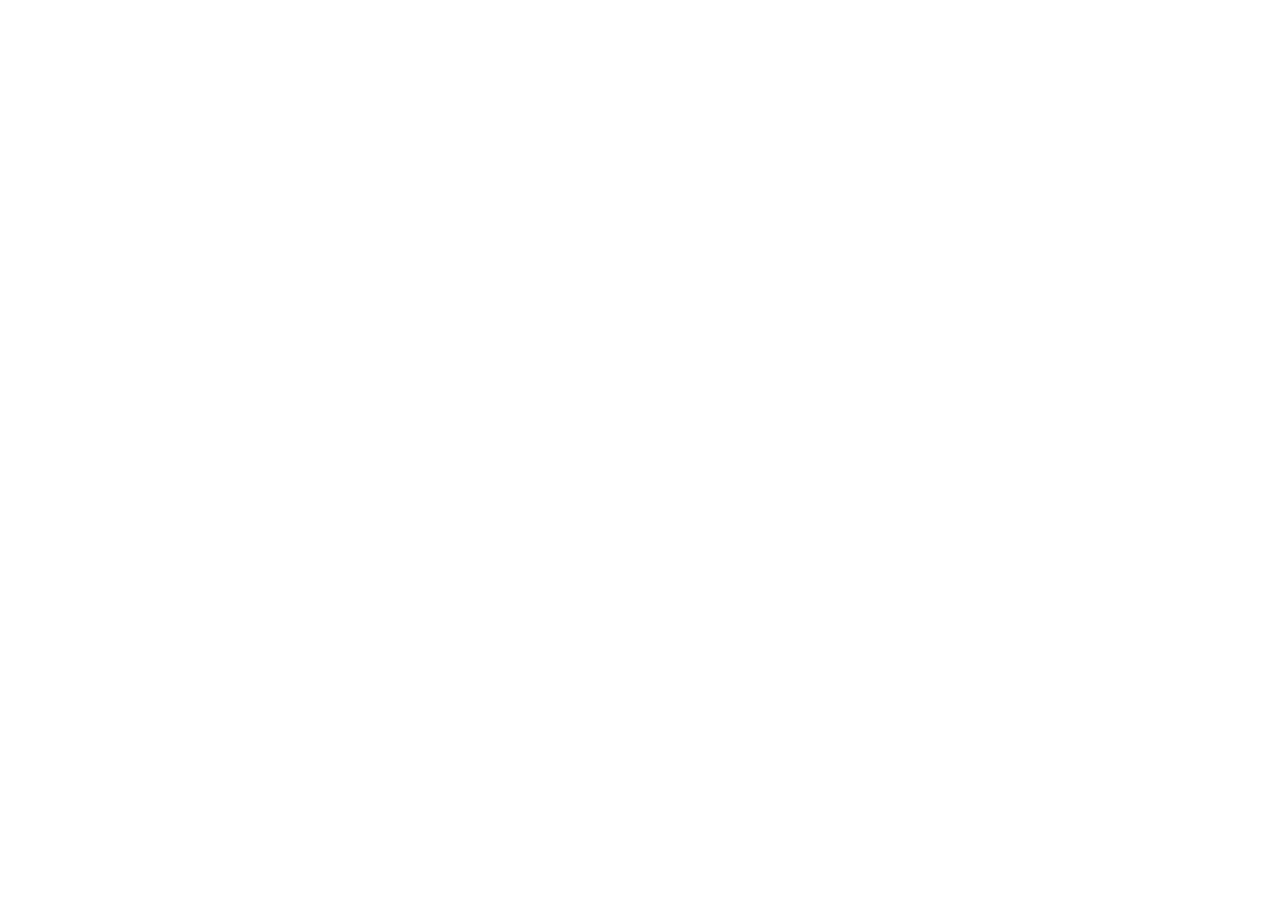
==== index.html @ 5168dfb3 "Add files via upload" ====
<!DOCTYPE html>
<html lang="ko">
<head>
<meta charset="UTF-8">
<meta name="viewport" content="width=device-width, initial-scale=1.0">
<title>지율 · Portfolio</title>
<link rel="preconnect" href="https://fonts.googleapis.com">
<link rel="preconnect" href="https://fonts.gstatic.com" crossorigin>
<link href="https://fonts.googleapis.com/css2?family=Gothic+A1:wght@300;400;500;600;700;800&display=swap" rel="stylesheet">
<link rel="stylesheet" href="./assets/styles.css">
</head>
<body>
  <div id="app"></div>
  <script type="module" src="./assets/main-public.js"></script>
</body>
</html>
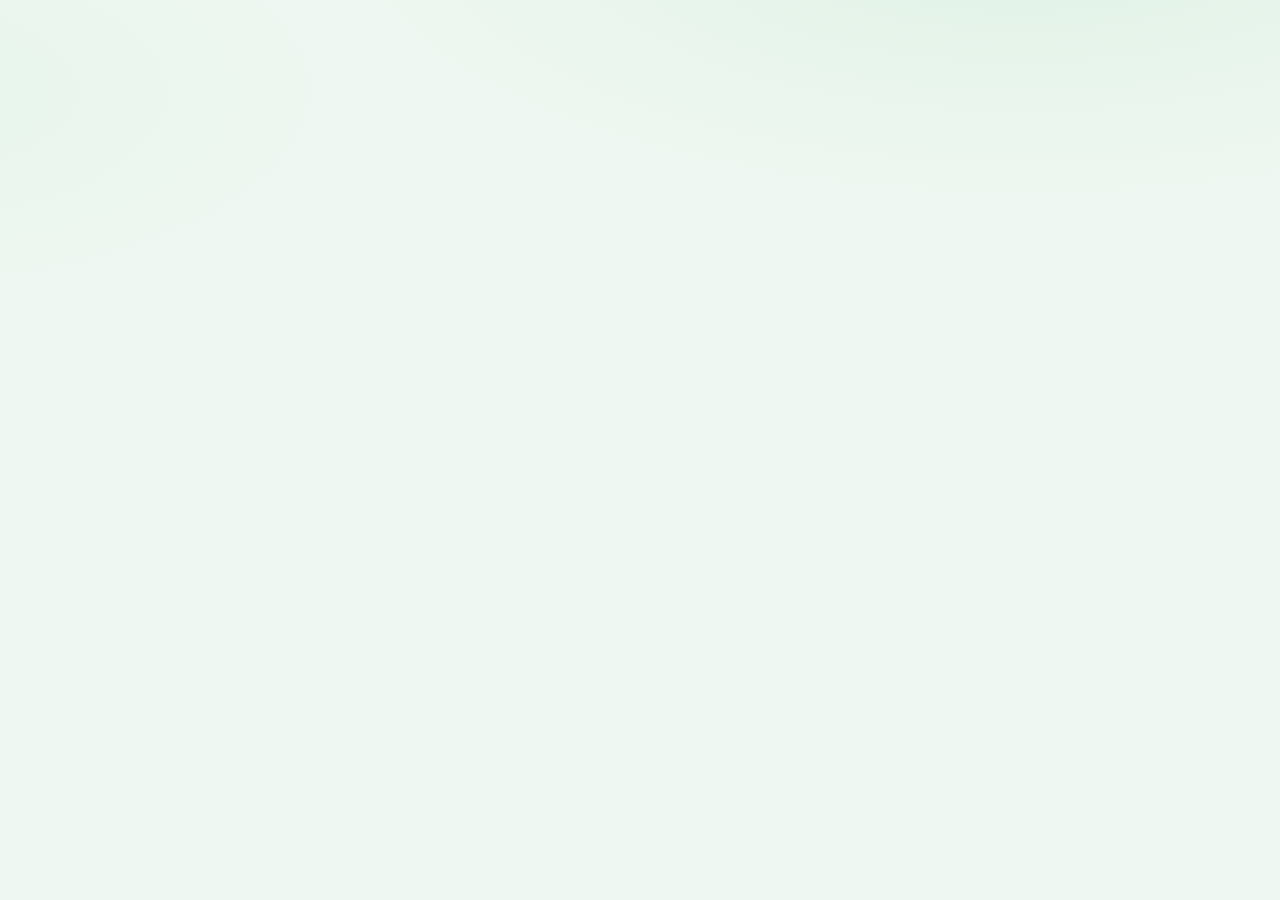
==== commit 80a666d1: "Update index.html" ====
--- a/index.html
+++ b/index.html
@@ -7,10 +7,10 @@
 <link rel="preconnect" href="https://fonts.googleapis.com">
 <link rel="preconnect" href="https://fonts.gstatic.com" crossorigin>
 <link href="https://fonts.googleapis.com/css2?family=Gothic+A1:wght@300;400;500;600;700;800&display=swap" rel="stylesheet">
-<link rel="stylesheet" href="./assets/styles.css">
+<link rel="stylesheet" href="./assets/styles.css?v=3">
 </head>
 <body>
   <div id="app"></div>
-  <script type="module" src="./assets/main-public.js"></script>
+  <script type="module" src="./assets/main-public.js?v=3"></script>
 </body>
 </html>
--- a/assets/styles.css
+++ b/assets/styles.css
@@ -0,0 +1,325 @@
+:root{
+  --bg:#eef7f1;
+  --surface:#ffffff;
+  --surface-soft:#f5fbf7;
+  --green:#54a97a;
+  --green-lt:#74c497;
+  --green-deep:#2f8055;
+  --green-ink:#276646;
+  --green-soft:#e6f4ec;
+  --green-soft-2:#d8eede;
+  --ink:#2b3a31;
+  --muted:#7f9187;
+  --line:#dbebe1;
+  --line-soft:#e8f2ec;
+  --warn:#e07a5f;
+  --nav-h:66px;
+  --maxw:1180px;
+  --shadow-sm:0 3px 10px rgba(47,128,85,.07);
+  --shadow-md:0 12px 28px rgba(47,128,85,.10), 0 3px 8px rgba(47,128,85,.05);
+  --shadow-lg:0 22px 46px rgba(47,128,85,.16), 0 6px 14px rgba(47,128,85,.07);
+  --glow:inset 0 1px 0 rgba(255,255,255,.55);
+}
+*{box-sizing:border-box;margin:0;padding:0}
+html{-webkit-text-size-adjust:100%}
+body{
+  font-family:"Gothic A1",system-ui,sans-serif;
+  background:
+    radial-gradient(1200px 500px at 80% -10%, #e0f2e6 0%, transparent 60%),
+    radial-gradient(900px 400px at -10% 10%, #e6f5ec 0%, transparent 55%),
+    var(--bg);
+  background-attachment:fixed;
+  color:var(--ink);line-height:1.6;font-size:16px;
+  -webkit-font-smoothing:antialiased;padding-top:var(--nav-h);
+}
+a{color:inherit;text-decoration:none}
+button{font-family:inherit;cursor:pointer;border:none;background:none;color:inherit}
+img{max-width:100%;display:block}
+:focus-visible{outline:2px solid var(--green);outline-offset:3px;border-radius:4px}
+.wrap{max-width:var(--maxw);margin:0 auto;padding:0 28px}
+
+/* ---------------- NAV ---------------- */
+header.nav{position:fixed;top:0;left:0;right:0;height:var(--nav-h);z-index:100;
+  background:rgba(255,255,255,.72);backdrop-filter:blur(14px) saturate(1.4);
+  -webkit-backdrop-filter:blur(14px) saturate(1.4);
+  box-shadow:0 4px 20px rgba(47,128,85,.07);border-bottom:1px solid var(--line-soft)}
+.nav-inner{max-width:var(--maxw);margin:0 auto;padding:0 28px;height:100%;
+  display:flex;align-items:center;justify-content:space-between;gap:22px}
+.brand{display:flex;align-items:center;gap:11px;white-space:nowrap}
+.brand .mark{width:36px;height:36px;border-radius:12px;display:grid;place-items:center;
+  color:#fff;font-weight:800;font-size:18px;
+  background:linear-gradient(155deg,var(--green-lt),var(--green-deep));
+  box-shadow:0 6px 14px rgba(47,128,85,.30),var(--glow)}
+.brand .txt{font-weight:800;font-size:19px;letter-spacing:-.01em;color:var(--green-ink)}
+.brand .txt small{display:block;font-size:9px;font-weight:700;letter-spacing:.18em;
+  color:var(--green);margin-top:-3px}
+nav.menu{display:flex;align-items:center;gap:4px}
+.menu-item{position:relative}
+.menu-link{display:flex;align-items:center;gap:5px;padding:9px 15px;border-radius:999px;
+  font-size:14px;font-weight:600;color:var(--muted);transition:.16s}
+.menu-link:hover{color:var(--green-deep);background:var(--green-soft)}
+.menu-link.active{color:#fff;background:linear-gradient(180deg,var(--green-lt),var(--green));
+  box-shadow:0 6px 14px rgba(47,128,85,.28),var(--glow)}
+.menu-link .caret{font-size:9px;opacity:.7}
+.submenu{position:absolute;top:calc(100% + 10px);left:50%;transform:translateX(-50%) translateY(-6px);
+  min-width:186px;background:var(--surface);border:1px solid var(--line);border-radius:16px;
+  padding:8px;box-shadow:var(--shadow-lg);opacity:0;visibility:hidden;transition:.18s}
+.submenu::before{content:"";position:absolute;top:-6px;left:50%;transform:translateX(-50%) rotate(45deg);
+  width:12px;height:12px;background:var(--surface);border-left:1px solid var(--line);border-top:1px solid var(--line)}
+.menu-item:hover .submenu,.menu-item:focus-within .submenu{opacity:1;visibility:visible;transform:translateX(-50%)}
+.menu-item:last-child .submenu{left:auto;right:0;transform:translateY(-6px)}
+.menu-item:last-child .submenu::before{left:auto;right:22px;transform:rotate(45deg)}
+.menu-item:last-child:hover .submenu,.menu-item:last-child:focus-within .submenu{transform:none}
+.submenu a{display:block;padding:9px 13px;border-radius:10px;font-size:13.5px;font-weight:500;color:var(--muted)}
+.submenu a:hover{color:var(--green-deep);background:var(--green-soft)}
+.nav-toggle{display:none;font-size:24px;padding:6px 8px;border-radius:10px;color:var(--green-deep)}
+
+/* ---------------- SHARED ---------------- */
+main{min-height:calc(100vh - var(--nav-h) - 120px)}
+.view{padding:0 0 90px}
+@media(prefers-reduced-motion:no-preference){
+  .anim{animation:rise .55s cubic-bezier(.2,.75,.25,1) both}
+  @keyframes rise{from{opacity:0;transform:translateY(16px)}to{opacity:1;transform:none}}
+}
+.badge-pill{display:inline-flex;align-items:center;gap:7px;padding:8px 18px;border-radius:999px;
+  font-size:12px;font-weight:700;letter-spacing:.12em;color:#fff;
+  background:linear-gradient(180deg,var(--green-lt),var(--green));
+  box-shadow:0 8px 18px rgba(47,128,85,.30),var(--glow)}
+.chip{display:inline-flex;align-items:center;padding:8px 16px;border-radius:999px;
+  font-size:13px;font-weight:600;color:var(--green-deep);background:var(--green-soft);
+  border:1px solid var(--green-soft-2);box-shadow:inset 0 1px 0 rgba(255,255,255,.6)}
+a.chip{transition:.16s}a.chip:hover{background:var(--green-soft-2);transform:translateY(-1px)}
+
+.sec-head{display:flex;align-items:flex-end;justify-content:space-between;gap:20px;
+  padding:0 0 24px;flex-wrap:wrap}
+.sec-head .lt{display:flex;align-items:center;gap:12px}
+.sec-head .bar{width:5px;height:26px;border-radius:3px;
+  background:linear-gradient(180deg,var(--green-lt),var(--green-deep));box-shadow:0 2px 6px rgba(47,128,85,.3)}
+.sec-head h2{font-size:23px;font-weight:800;color:var(--green-ink);letter-spacing:-.01em}
+.sec-head .sub{font-size:13.5px;color:var(--muted);margin-top:2px}
+.section{padding:44px 0}
+
+/* ---------------- HERO ---------------- */
+.hero{position:relative;overflow:hidden;border-radius:0 0 40px 40px;
+  background:linear-gradient(180deg,#e7f5ec 0%,#f0f9f3 70%,transparent 100%);
+  padding:70px 0 56px;margin-bottom:8px}
+.hero .blob{position:absolute;border-radius:50%;filter:blur(6px);opacity:.55;z-index:0}
+.hero .b1{width:340px;height:340px;top:-120px;right:-60px;
+  background:radial-gradient(circle at 35% 35%,#bfe8cd,#8fd3ab)}
+.hero .b2{width:220px;height:220px;bottom:-90px;left:-40px;
+  background:radial-gradient(circle at 40% 40%,#d3efdc,#a6ddbd)}
+.hero .b3{width:120px;height:120px;top:40px;left:12%;opacity:.4;
+  background:radial-gradient(circle at 40% 40%,#cfeddb,#a9debf)}
+.hero-inner{position:relative;z-index:1;text-align:center}
+.hero h1{font-size:clamp(40px,7vw,68px);font-weight:800;color:var(--green-ink);
+  letter-spacing:-.02em;line-height:1.08;margin:22px 0 8px}
+.hero .en{font-size:14px;font-weight:700;letter-spacing:.34em;color:var(--green);margin-bottom:18px}
+.hero .role{font-size:16px;color:var(--ink);font-weight:500}
+.hero .hours{font-size:14px;color:var(--muted);margin-top:6px}
+.hero .chips{display:flex;gap:9px;justify-content:center;flex-wrap:wrap;margin-top:24px}
+.hero-cta{display:flex;gap:12px;justify-content:center;flex-wrap:wrap;margin-top:26px}
+
+/* ---------------- BUTTONS ---------------- */
+.btn{display:inline-flex;align-items:center;gap:8px;padding:12px 24px;border-radius:999px;
+  font-size:14px;font-weight:700;color:#fff;
+  background:linear-gradient(180deg,var(--green-lt),var(--green));
+  box-shadow:0 8px 18px rgba(47,128,85,.28),var(--glow);transition:.16s;
+  border:1px solid rgba(47,128,85,.12)}
+.btn:hover{transform:translateY(-2px);box-shadow:0 13px 26px rgba(47,128,85,.34),var(--glow)}
+.btn:active{transform:translateY(0)}
+.btn.ghost{background:var(--surface);color:var(--green-deep);border:1px solid var(--line);
+  box-shadow:var(--shadow-sm)}
+.btn.ghost:hover{background:var(--green-soft);box-shadow:var(--shadow-md)}
+.btn.sm{padding:8px 15px;font-size:13px}
+.btn.danger{background:var(--surface);color:var(--warn);border:1px solid #f0cabc;box-shadow:var(--shadow-sm)}
+.btn.danger:hover{background:var(--warn);color:#fff}
+.btn-row{display:flex;gap:11px;flex-wrap:wrap;margin-top:22px}
+
+/* ---------------- CARD ---------------- */
+.card{background:linear-gradient(180deg,#fff,var(--surface-soft));
+  border:1px solid var(--line);border-radius:20px;box-shadow:var(--shadow-md);transition:.2s}
+.card.lift:hover{transform:translateY(-4px);box-shadow:var(--shadow-lg)}
+
+/* ---------------- HOME / WORK GRID ---------------- */
+.grid{display:grid;grid-template-columns:repeat(3,1fr);gap:22px}
+.work{display:block;border-radius:20px;overflow:hidden;position:relative;
+  background:var(--surface-soft);border:1px solid var(--line);box-shadow:var(--shadow-md);transition:.2s}
+.work:hover{transform:translateY(-5px);box-shadow:var(--shadow-lg)}
+.work .cover{aspect-ratio:4/3;position:relative}
+.work .cover .sheen{position:absolute;inset:0;pointer-events:none;
+  background:linear-gradient(180deg,rgba(255,255,255,.35),transparent 40%)}
+.work .hoverlay{position:absolute;left:0;right:0;bottom:0;padding:16px 18px;
+  display:flex;align-items:flex-end;justify-content:space-between;gap:10px;
+  background:linear-gradient(0deg,rgba(39,102,70,.82),transparent 75%);
+  opacity:0;transform:translateY(6px);transition:.2s;color:#fff}
+.work:hover .hoverlay{opacity:1;transform:none}
+.work .hoverlay .t{font-size:15.5px;font-weight:700}
+.work .hoverlay .no{font-size:11px;font-weight:700;opacity:.85;white-space:nowrap}
+.tagchip{display:inline-block;padding:4px 11px;border-radius:999px;font-size:11.5px;font-weight:700;
+  color:var(--green-deep);background:var(--green-soft);border:1px solid var(--green-soft-2)}
+
+/* work index tabs (plain, text-based) */
+.tabs-plain{display:flex;gap:28px;padding:30px 0 4px;flex-wrap:wrap}
+.tab-item{font-size:14px;font-weight:600;color:var(--muted);padding:4px 1px;position:relative}
+.tab-item:hover{color:var(--green-deep)}
+.tab-item.on{color:var(--green-ink);font-weight:800}
+.tab-item.on::after{content:"";position:absolute;left:0;right:0;bottom:-5px;height:2px;border-radius:2px;
+  background:linear-gradient(90deg,var(--green-lt),var(--green-deep))}
+.range-title{text-align:center;font-size:13px;font-weight:700;letter-spacing:.03em;color:var(--muted);
+  padding:8px 0 28px}
+
+/* home nav cards */
+.nav-cards{display:grid;grid-template-columns:repeat(3,1fr);gap:20px;margin:6px 0 20px}
+.nav-card{position:relative;display:flex;flex-direction:column;justify-content:flex-end;gap:7px;
+  min-height:220px;padding:32px 28px;border-radius:24px;overflow:hidden;
+  background:linear-gradient(160deg,#fff,var(--surface-soft));border:1px solid var(--line);
+  box-shadow:var(--shadow-md);transition:.2s}
+.nav-card:hover{transform:translateY(-6px);box-shadow:var(--shadow-lg)}
+.nav-card .arrow{position:absolute;top:24px;right:24px;font-size:16px;color:var(--green);opacity:.55;transition:.2s}
+.nav-card:hover .arrow{opacity:1;transform:translate(3px,-3px)}
+.nav-card .ic{width:46px;height:46px;border-radius:14px;display:grid;place-items:center;font-size:20px;
+  background:linear-gradient(160deg,var(--green-lt),var(--green-deep));box-shadow:0 8px 16px rgba(47,128,85,.3),var(--glow)}
+.nav-card h3{font-size:21px;font-weight:800;color:var(--green-ink)}
+.nav-card p{font-size:13.5px;color:var(--muted)}
+
+/* commission link buttons */
+.link-cards{display:grid;grid-template-columns:repeat(3,1fr);gap:20px;margin:6px 0 20px}
+.link-card{display:flex;align-items:center;justify-content:center;gap:10px;min-height:170px;
+  border-radius:24px;font-size:21px;font-weight:800;color:var(--green-ink);text-align:center;
+  background:linear-gradient(160deg,#fff,var(--surface-soft));border:1px solid var(--line);
+  box-shadow:var(--shadow-md);transition:.2s}
+.link-card:hover{transform:translateY(-6px);box-shadow:var(--shadow-lg);color:var(--green-deep)}
+.link-card .arrow{font-size:17px;color:var(--green);opacity:.6;transition:.2s}
+.link-card:hover .arrow{opacity:1;transform:translate(3px,-3px)}
+
+/* about split layout */
+.split2{display:grid;grid-template-columns:1fr 1fr;gap:26px;margin-top:34px}
+.split2 .card{padding:34px 32px}
+.split2 h3{font-size:19px;font-weight:800;color:var(--green-ink);margin-bottom:16px}
+
+.toolbar{display:flex;align-items:center;justify-content:space-between;gap:16px;
+  padding:6px 0 26px;flex-wrap:wrap}
+.filters{display:flex;gap:8px;flex-wrap:wrap}
+.fchip{padding:8px 16px;border-radius:999px;font-size:13px;font-weight:600;color:var(--muted);
+  background:var(--surface);border:1px solid var(--line);box-shadow:var(--shadow-sm);transition:.16s}
+.fchip:hover{color:var(--green-deep);transform:translateY(-1px)}
+.fchip.on{color:#fff;background:linear-gradient(180deg,var(--green-lt),var(--green));
+  border-color:transparent;box-shadow:0 7px 16px rgba(47,128,85,.28),var(--glow)}
+
+/* ---------------- PAGE / PROSE ---------------- */
+.page-head{padding:12px 0 30px}
+.page-head h1{font-size:clamp(34px,5.5vw,52px);font-weight:800;color:var(--green-ink);
+  letter-spacing:-.02em;margin-top:10px}
+.prose{max-width:70ch;font-size:16.5px;color:var(--ink)}
+.prose.card{padding:32px 34px}
+.prose p{margin-bottom:16px}
+.prose p:last-child{margin-bottom:0}
+
+/* detail */
+.back{display:inline-flex;align-items:center;gap:7px;font-size:13px;font-weight:700;color:var(--muted);
+  padding:22px 0 12px}.back:hover{color:var(--green-deep)}
+.detail-hero{aspect-ratio:16/8;border-radius:24px;position:relative;overflow:hidden;
+  box-shadow:var(--shadow-md);margin-bottom:26px}
+.detail-hero .sheen{position:absolute;inset:0;pointer-events:none;background:linear-gradient(180deg,rgba(255,255,255,.3),transparent 45%)}
+.dspec{display:grid;grid-template-columns:230px 1fr;gap:40px}
+.spec .srow{display:flex;justify-content:space-between;gap:14px;padding:12px 0;
+  border-top:1px solid var(--line);font-size:14px}
+.spec .srow .k{color:var(--muted);font-weight:600}
+.spec .srow .v{font-weight:700}
+
+/* ---------------- FOOTER ---------------- */
+footer.site{margin-top:20px;padding:30px 0;border-top:1px solid var(--line-soft)}
+.foot-inner{max-width:var(--maxw);margin:0 auto;padding:0 28px;display:flex;
+  justify-content:space-between;align-items:center;gap:18px;flex-wrap:wrap;
+  font-size:13px;color:var(--muted)}
+.foot-inner a{font-weight:700;color:var(--green-deep)}.foot-inner a:hover{color:var(--green)}
+
+.empty{padding:44px;text-align:center;color:var(--muted);font-size:14px;
+  background:var(--surface);border:1px dashed var(--line);border-radius:18px}
+
+/* ================= ADMIN-ONLY (used only on admin.html) ================= */
+body.admin-mode{padding-top:calc(var(--nav-h) + 40px)}
+body.admin-mode header.nav{top:40px}
+.admin-strip{position:fixed;top:0;left:0;right:0;height:40px;z-index:200;
+  background:linear-gradient(180deg,var(--green-deep),var(--green-ink));color:#fff;
+  display:flex;align-items:center;justify-content:space-between;padding:0 20px;
+  font-size:12.5px;font-weight:600;box-shadow:0 4px 12px rgba(0,0,0,.15)}
+.admin-strip .actions{display:flex;gap:16px}
+.admin-strip button{color:#fff;opacity:.85;font-weight:700}
+.admin-strip button:hover{opacity:1}
+
+.admin-edit-fab{position:absolute;top:18px;right:28px;z-index:5;display:inline-flex;align-items:center;gap:6px;
+  padding:8px 14px;border-radius:999px;font-size:12.5px;font-weight:700;color:#fff;
+  background:rgba(39,102,70,.85);backdrop-filter:blur(4px);box-shadow:var(--shadow-sm)}
+.admin-edit-fab:hover{background:var(--green-deep)}
+
+.admin-toolbar{display:flex;gap:10px;flex-wrap:wrap;padding:0 0 18px}
+
+.admin-card-tools{position:absolute;top:10px;right:10px;display:flex;gap:6px;z-index:4}
+.admin-card-tools button{width:30px;height:30px;border-radius:50%;background:rgba(255,255,255,.92);
+  box-shadow:var(--shadow-sm);font-size:13px;color:var(--green-ink);transition:.15s}
+.admin-card-tools button:hover{background:#fff;transform:scale(1.08)}
+
+.login-shell{display:flex;align-items:center;justify-content:center;min-height:100vh;padding:24px}
+
+/* modal / form controls used by admin.js */
+.a-list{display:flex;flex-direction:column;gap:12px}
+.a-item{display:flex;align-items:center;gap:14px;padding:14px 16px;background:var(--surface);
+  border:1px solid var(--line);border-radius:16px;box-shadow:var(--shadow-sm);transition:.15s}
+.a-item:hover{transform:translateY(-2px);box-shadow:var(--shadow-md);border-color:var(--green-soft-2)}
+.a-item .handle{display:flex;flex-direction:column;gap:1px}
+.a-item .handle button{font-size:11px;color:var(--muted);padding:1px}
+.a-item .handle button:hover{color:var(--green)}
+.a-item .grow{flex:1;min-width:0}
+.a-item .ttl{font-weight:700;font-size:15px}
+.a-item .subttl{font-size:12.5px;color:var(--muted);font-weight:600;margin-top:2px}
+.pill{font-size:11px;font-weight:700;padding:4px 11px;border-radius:999px;color:var(--green-deep);
+  background:var(--green-soft);border:1px solid var(--green-soft-2)}
+.pill.hide{color:var(--warn);background:#fbeee9;border-color:#f0cabc}
+
+label.f{display:block;margin-bottom:16px}
+label.f .lab{display:block;font-size:12.5px;font-weight:700;color:var(--green-ink);margin-bottom:7px}
+.inp,select.inp,textarea.inp{width:100%;font-family:inherit;font-size:15px;padding:11px 14px;
+  border:1px solid var(--line);border-radius:12px;background:var(--surface-soft);color:var(--ink)}
+.inp:focus,select.inp:focus,textarea.inp:focus{outline:none;border-color:var(--green);background:#fff;
+  box-shadow:0 0 0 3px rgba(84,169,122,.15)}
+textarea.inp{resize:vertical;min-height:100px;line-height:1.6}
+.frow{display:grid;grid-template-columns:1fr 1fr;gap:16px}
+.swatches{display:flex;gap:9px;flex-wrap:wrap}
+.swatch{width:36px;height:36px;border-radius:11px;border:3px solid transparent;cursor:pointer;
+  box-shadow:var(--shadow-sm)}
+.swatch.on{border-color:var(--green-deep)}
+.hint{font-size:12.5px;color:var(--muted);margin-top:6px}
+.notice-box{background:var(--green-soft);border:1px solid var(--green-soft-2);border-radius:14px;
+  padding:14px 16px;font-size:13.5px;color:var(--green-ink);margin-bottom:22px;display:flex;gap:10px}
+.notice-box b{font-weight:800}
+.subgroup{border:1px solid var(--line);border-radius:16px;padding:18px;background:var(--surface-soft);
+  margin-bottom:16px}
+.subgroup>.gh{font-size:13px;font-weight:800;color:var(--green-ink);margin-bottom:12px;
+  display:flex;justify-content:space-between;align-items:center}
+.rowedit{display:flex;gap:8px;align-items:flex-start;margin-bottom:10px}
+.rowedit .inp{flex:1}
+.modal-back{position:fixed;inset:0;background:rgba(30,60,45,.35);backdrop-filter:blur(3px);
+  z-index:300;display:flex;align-items:flex-start;justify-content:center;padding:56px 18px;overflow:auto}
+.modal{background:var(--surface);border-radius:22px;max-width:580px;width:100%;padding:30px;
+  box-shadow:var(--shadow-lg)}
+.modal h3{font-size:22px;font-weight:800;color:var(--green-ink);margin-bottom:20px}
+
+/* ---------------- RESPONSIVE ---------------- */
+@media(max-width:880px){
+  .wrap,.nav-inner,.foot-inner{padding-left:18px;padding-right:18px}
+  .grid,.notice-grid,.slot-grid{grid-template-columns:1fr 1fr}
+  .nav-cards,.split2,.link-cards{grid-template-columns:1fr}
+  .dspec{grid-template-columns:1fr;gap:22px}
+  .nav-toggle{display:block}
+  nav.menu{position:fixed;top:var(--nav-h);left:0;right:0;background:rgba(255,255,255,.97);
+    backdrop-filter:blur(12px);flex-direction:column;align-items:stretch;gap:2px;padding:14px 18px 20px;
+    box-shadow:0 12px 24px rgba(47,128,85,.12);transform:translateY(-120%);transition:.25s;max-height:80vh;overflow:auto}
+  nav.menu.open{transform:none}
+  .menu-link{justify-content:space-between;font-size:15.5px;padding:12px 14px}
+  .submenu{position:static;transform:none;opacity:1;visibility:visible;box-shadow:none;border:none;
+    background:transparent;padding:2px 0 6px 14px;min-width:0}
+  .submenu::before{display:none}
+  .frow{grid-template-columns:1fr}
+}
+@media(max-width:560px){.grid,.notice-grid,.slot-grid{grid-template-columns:1fr}}
